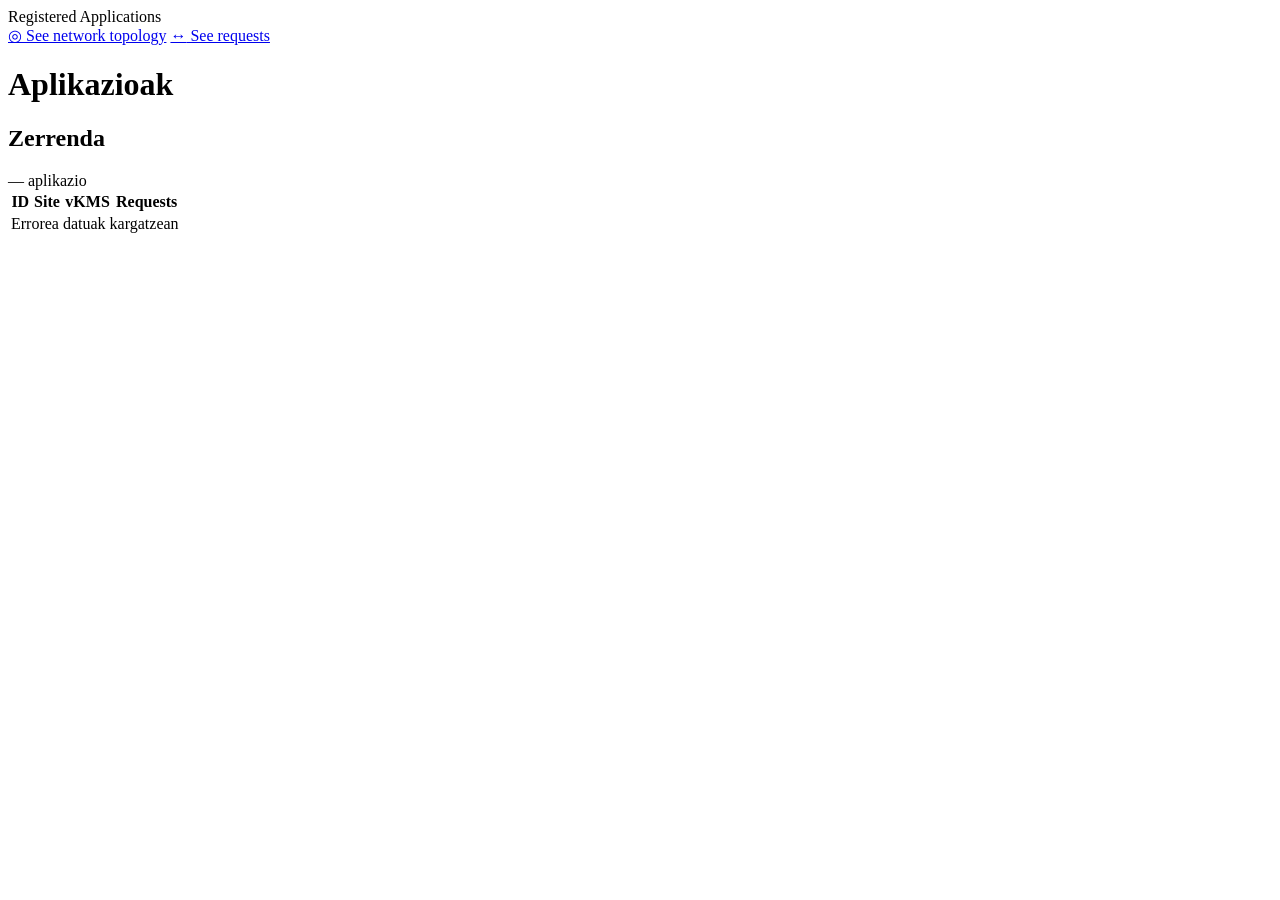
==== demo/src/main/resources/templates/apps.html @ 5ecce34c "App orriaren inplementazio osoa V1" ====
<!DOCTYPE html>
<html lang="es">
<head>
  <meta charset="UTF-8">
  <meta name="viewport" content="width=device-width, initial-scale=1.0">
  <title>Aplikazioak - Network Topology</title>

  <!-- Google-ko letrak -->
  <link href="https://fonts.googleapis.com/css2?family=DM+Sans:wght@400;500;600&family=DM+Mono:wght@400;500&display=swap" rel="stylesheet">

  <link rel="stylesheet" href="/css/style.css">
</head>
<body>

  <!-- ── GOIKO BARRA ── -->
  <header class="topbar">
    <span class="logo">Registered Applications</span>
    <div class="topbar-sep"></div>
    <a href="/"         class="nav-btn"><span class="nav-btn-icon">◎</span> See network topology</a>
    <a href="/requests" class="nav-btn"><span class="nav-btn-icon">↔</span> See requests</a>
  </header>

  <!-- Taula -->
  <main class="apps-main">
    <h1>Aplikazioak</h1>
    
    <!-- Taularen edukiontzia -->
<div class="table-container">
  
  <!-- Izenburu eta kontagailu goiburua -->
  <div class="table-header">
    <h2>Zerrenda</h2>
    <div class="app-count">
      <span id="app-count-number">—</span> aplikazio
    </div>
  </div>

  <!-- Taula -->
  <table class="apps-table">
    <thead>
      <tr>
        <th>ID</th>
        <th>Site</th>
        <th>vKMS</th>
        <th>Requests</th>
      </tr>
    </thead>
    <tbody id="apps-table-body">
      <!-- Las filas se llenarán con JavaScript -->
      <tr class="loading-row">
        <td colspan="4">Datuak kargatzen...</td>
      </tr>
    </tbody>
  </table>

</div>
    
  </main>
<script>

// Orrialdea kargatzean, datuak eskatu
window.addEventListener('load', () => {
  loadApps();
});

/**
 * API-tik app guztiak kargatu eta taulan erakutsi
 */
function loadApps() {
  fetch('/api/apps')
    .then(response => {
      if (!response.ok) throw new Error(`HTTP ${response.status}`);
      return response.json();
    })
    .then(apps => {
      renderAppsTable(apps);
      updateAppCount(apps.length);
    })
    .catch(error => {
      console.error('Errorea aplikazioak kargatzean:', error);
      showError();
    });
}

 // App-en zerrenda taulan bistaratu
 
function renderAppsTable(apps) {
  const tbody = document.getElementById('apps-table-body');
  
  // Taularen edukina garbitu (loading mezua kendu)
  tbody.innerHTML = '';
  
  // App bakoitzeko errenkada bat sortu
  apps.forEach(app => {
    const row = document.createElement('tr');
    
    row.innerHTML = `
      <td>${app.id}</td>
      <td>${app.siteId || '—'}</td>
      <td>${app.vkmsId || '—'}</td>
      <td>${app.requestCount}</td>
    `;
    
    tbody.appendChild(row);
  });
}

 // App kopurua eguneratu goiburuan

function updateAppCount(count) {
  document.getElementById('app-count-number').textContent = count;
}

 // Errore mezua erakutsi datuen karga huts egiten badu

function showError() {
  const tbody = document.getElementById('apps-table-body');
  tbody.innerHTML = `
    <tr class="loading-row">
      <td colspan="4">Errorea datuak kargatzean</td>
    </tr>
  `;
}

</script>
</body>
</html>
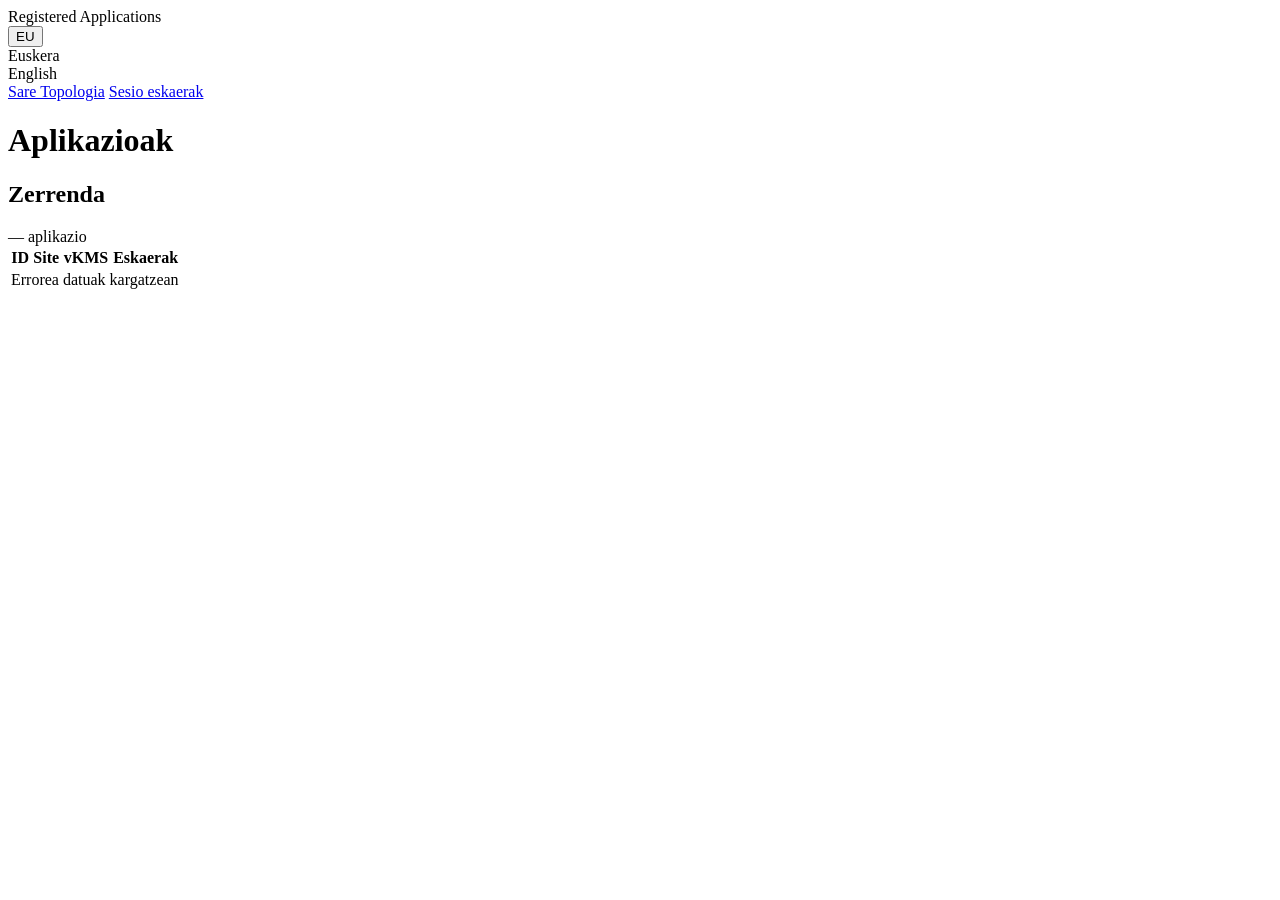
==== commit f992cd68: "Apps.html-n hizkuntzaren hautaketa kodetuta eta frogatuta" ====
--- a/demo/src/main/resources/templates/apps.html
+++ b/demo/src/main/resources/templates/apps.html
@@ -1,127 +1,197 @@
 <!DOCTYPE html>
-<html lang="es">
+<html lang="eu" xmlns:th="http://www.thymeleaf.org">
+
 <head>
   <meta charset="UTF-8">
   <meta name="viewport" content="width=device-width, initial-scale=1.0">
   <title>Aplikazioak - Network Topology</title>
 
   <!-- Google-ko letrak -->
-  <link href="https://fonts.googleapis.com/css2?family=DM+Sans:wght@400;500;600&family=DM+Mono:wght@400;500&display=swap" rel="stylesheet">
+  <link
+    href="https://fonts.googleapis.com/css2?family=DM+Sans:wght@400;500;600&family=DM+Mono:wght@400;500&display=swap"
+    rel="stylesheet">
 
   <link rel="stylesheet" href="/css/style.css">
 </head>
+
 <body>
 
   <!-- ── GOIKO BARRA ── -->
   <header class="topbar">
-    <span class="logo">Registered Applications</span>
+    <span class="logo" th:text="#{title.apps}">Registered Applications</span>
     <div class="topbar-sep"></div>
-    <a href="/"         class="nav-btn"><span class="nav-btn-icon">◎</span> See network topology</a>
-    <a href="/requests" class="nav-btn"><span class="nav-btn-icon">↔</span> See requests</a>
+    <!-- Hizkuntza hautatzailea -->
+    <div class="lang-selector">
+      <button class="lang-btn" id="lang-btn">
+        <span id="lang-code">EU</span>
+      </button>
+      <div class="lang-dropdown" id="lang-dropdown">
+        <div class="lang-option" data-lang="eu">
+          <span>Euskera</span>
+        </div>
+        <div class="lang-option" data-lang="en">
+          <span>English</span>
+        </div>
+      </div>
+    </div>
+    <a href="/" class="nav-btn" th:text="#{nav.topology}">Sare Topologia</a>
+    <a href="/requests" class="nav-btn" th:text="#{nav.requests}">Sesio eskaerak</a>
   </header>
 
   <!-- Taula -->
   <main class="apps-main">
-    <h1>Aplikazioak</h1>
-    
+    <h1 th:text="#{apps.title}">Aplikazioak</h1>
+
     <!-- Taularen edukiontzia -->
-<div class="table-container">
+    <div class="table-container">
+
+      <!-- Izenburu eta kontagailu goiburua -->
+      <div class="table-header">
+        <h2 th:text="#{apps.list}">Zerrenda</h2>
+        <div class="app-count">
+          <span id="app-count-number">—</span>
+          <span th:text="#{apps.count.suffix}">aplikazio</span>
+        </div>
+      </div>
+
+      <!-- Taula -->
+      <table class="apps-table">
+        <thead>
+          <tr>
+            <th th:text="#{apps.table.id}">ID</th>
+            <th th:text="#{apps.table.site}">Site</th>
+            <th th:text="#{apps.table.vkms}">vKMS</th>
+            <th th:text="#{apps.table.requests}">Eskaerak</th>
+          </tr>
+        </thead>
+        <tbody id="apps-table-body">
+          <tr class="loading-row">
+            <td colspan="4" th:text="#{apps.loading}">Datuak kargatzen...</td>
+          </tr>
+        </tbody>
+      </table>
+
+    </div>
+
+  </main>
+  <script>
+  // Hizkuntza hautatzailearen logika
+  const langBtn = document.getElementById('lang-btn');
+  const langDropdown = document.getElementById('lang-dropdown');
+  const langCode = document.getElementById('lang-code');
+
+  // Dropdown irekitzeko/ixteko
+  langBtn.addEventListener('click', (e) => {
+    e.stopPropagation();
+    langDropdown.classList.toggle('active');
+  });
+
+  // Hizkuntza bat aukeratzean
+  document.querySelectorAll('.lang-option').forEach(option => {
+    option.addEventListener('click', () => {
+      const lang = option.dataset.lang;
+      window.location.href = '/apps?lang=' + lang;
+    });
+  });
+
+  // Kanpoan klik egitean dropdown itxi
+  document.addEventListener('click', () => {
+    langDropdown.classList.remove('active');
+  });
+
+  // Hizkuntza aktiboa ikusi eta botoia eguneratu
+  const urlParams = new URLSearchParams(window.location.search);
+  const currentLang = urlParams.get('lang') || 'eu';
+  langCode.textContent = currentLang.toUpperCase();
   
-  <!-- Izenburu eta kontagailu goiburua -->
-  <div class="table-header">
-    <h2>Zerrenda</h2>
-    <div class="app-count">
-      <span id="app-count-number">—</span> aplikazio
-    </div>
-  </div>
+  // Dropdown-eko hautaketa markatu
+  document.querySelectorAll('.lang-option').forEach(opt => {
+    opt.classList.toggle('selected', opt.dataset.lang === currentLang);
+  });
+</script>
 
-  <!-- Taula -->
-  <table class="apps-table">
-    <thead>
-      <tr>
-        <th>ID</th>
-        <th>Site</th>
-        <th>vKMS</th>
-        <th>Requests</th>
+<script th:inline="javascript">
+  window.appsI18n = {
+    empty: /*[[#{apps.empty}]]*/ "Ez dago aplikaziorik erregistratuta",
+    error: /*[[#{apps.error}]]*/ "Errorea datuak kargatzean"
+  };
+</script>
+
+  <script>
+    // Orrialdea kargatzean, datuak eskatu
+    window.addEventListener('load', () => {
+      loadApps();
+    });
+
+    /**
+     * API-tik app guztiak kargatu eta taulan erakutsi
+     */
+    function loadApps() {
+      fetch('/api/apps')
+        .then(response => {
+          if (!response.ok) throw new Error(`HTTP ${response.status}`);
+          return response.json();
+        })
+        .then(apps => {
+          renderAppsTable(apps);
+          updateAppCount(apps.length);
+        })
+        .catch(error => {
+          console.error('Errorea aplikazioak kargatzean:', error);
+          showError();
+        });
+    }
+
+    // App-en zerrenda taulan bistaratu
+
+    function renderAppsTable(apps) {
+      const tbody = document.getElementById('apps-table-body');
+
+      // Taularen edukina garbitu (loading mezua kendu)
+      tbody.innerHTML = '';
+
+      if (apps.length === 0) {
+    tbody.innerHTML = `
+      <tr class="loading-row">
+        <td colspan="4">${window.appsI18n.empty}</td>
       </tr>
-    </thead>
-    <tbody id="apps-table-body">
-      <!-- Las filas se llenarán con JavaScript -->
-      <tr class="loading-row">
-        <td colspan="4">Datuak kargatzen...</td>
-      </tr>
-    </tbody>
-  </table>
+    `;
+    return;
+  }
 
-</div>
-    
-  </main>
-<script>
+      // App bakoitzeko errenkada bat sortu
+      apps.forEach(app => {
+        const row = document.createElement('tr');
 
-// Orrialdea kargatzean, datuak eskatu
-window.addEventListener('load', () => {
-  loadApps();
-});
-
-/**
- * API-tik app guztiak kargatu eta taulan erakutsi
- */
-function loadApps() {
-  fetch('/api/apps')
-    .then(response => {
-      if (!response.ok) throw new Error(`HTTP ${response.status}`);
-      return response.json();
-    })
-    .then(apps => {
-      renderAppsTable(apps);
-      updateAppCount(apps.length);
-    })
-    .catch(error => {
-      console.error('Errorea aplikazioak kargatzean:', error);
-      showError();
-    });
-}
-
- // App-en zerrenda taulan bistaratu
- 
-function renderAppsTable(apps) {
-  const tbody = document.getElementById('apps-table-body');
-  
-  // Taularen edukina garbitu (loading mezua kendu)
-  tbody.innerHTML = '';
-  
-  // App bakoitzeko errenkada bat sortu
-  apps.forEach(app => {
-    const row = document.createElement('tr');
-    
-    row.innerHTML = `
+        row.innerHTML = `
       <td>${app.id}</td>
       <td>${app.siteId || '—'}</td>
       <td>${app.vkmsId || '—'}</td>
       <td>${app.requestCount}</td>
     `;
-    
-    tbody.appendChild(row);
-  });
-}
 
- // App kopurua eguneratu goiburuan
+        tbody.appendChild(row);
+      });
+    }
 
-function updateAppCount(count) {
-  document.getElementById('app-count-number').textContent = count;
-}
+    // App kopurua eguneratu goiburuan
 
- // Errore mezua erakutsi datuen karga huts egiten badu
+    function updateAppCount(count) {
+      document.getElementById('app-count-number').textContent = count;
+    }
 
-function showError() {
-  const tbody = document.getElementById('apps-table-body');
-  tbody.innerHTML = `
+    // Errore mezua erakutsi datuen karga huts egiten badu
+
+    function showError() {
+      const tbody = document.getElementById('apps-table-body');
+      tbody.innerHTML = `
     <tr class="loading-row">
-      <td colspan="4">Errorea datuak kargatzean</td>
+      <td colspan="4">${window.appsI18n.error}</td>
     </tr>
   `;
-}
+    }
 
-</script>
+  </script>
 </body>
+
 </html>
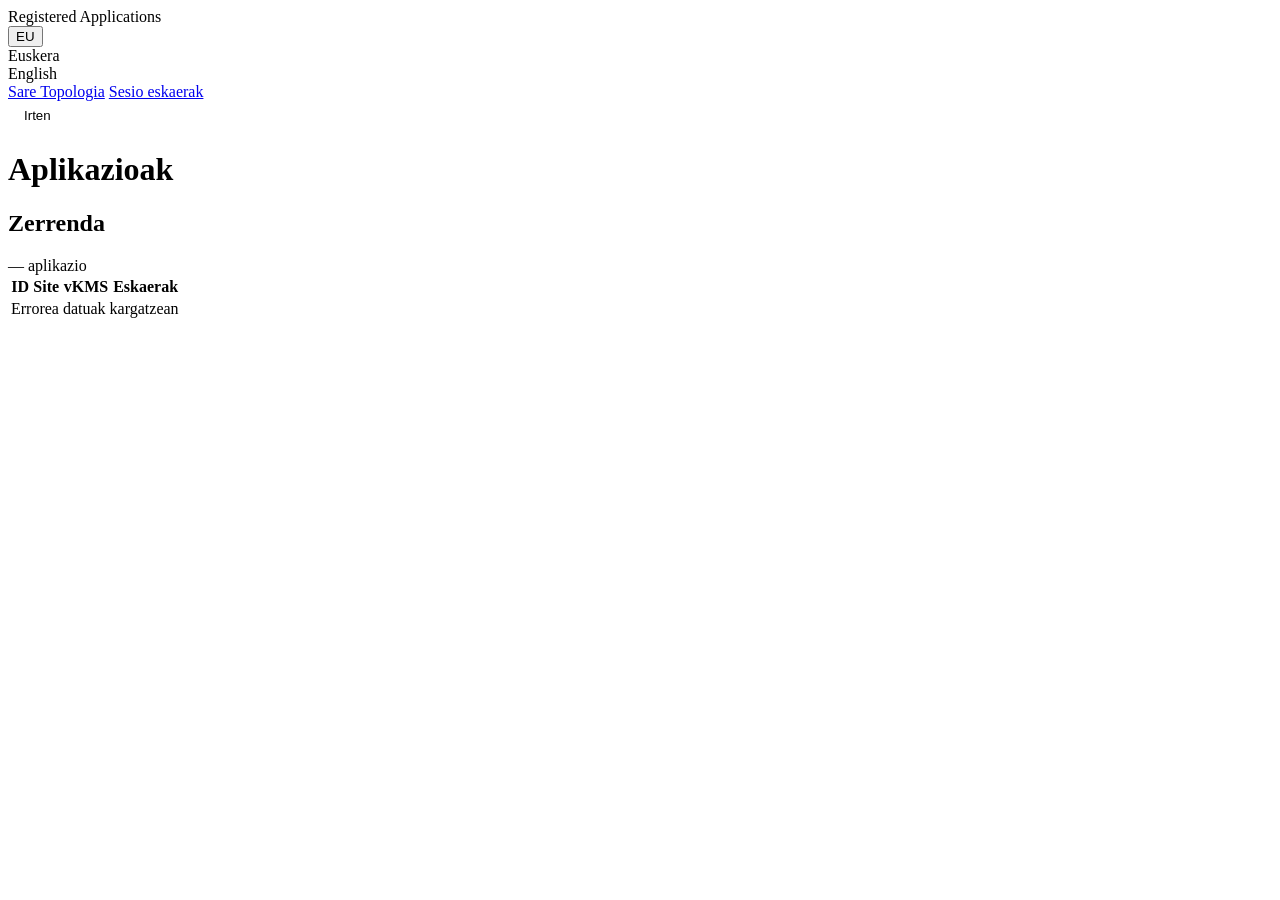
==== commit 58386431: "Logout botoia inplementatuta" ====
--- a/demo/src/main/resources/templates/apps.html
+++ b/demo/src/main/resources/templates/apps.html
@@ -1,29 +1,32 @@
 <!DOCTYPE html>
-<html lang="eu" xmlns:th="http://www.thymeleaf.org">
-
+<html lang="eu" 
+      xmlns:th="http://www.thymeleaf.org"
+      xmlns:sec="http://www.thymeleaf.org/extras/spring-security">
+ 
 <head>
   <meta charset="UTF-8">
   <meta name="viewport" content="width=device-width, initial-scale=1.0">
   <title>Aplikazioak - Network Topology</title>
-
+ 
   <!-- Google-ko letrak -->
   <link
     href="https://fonts.googleapis.com/css2?family=DM+Sans:wght@400;500;600&family=DM+Mono:wght@400;500&display=swap"
     rel="stylesheet">
-
+ 
   <link rel="stylesheet" href="/css/style.css">
 </head>
-
+ 
 <body>
-
+ 
   <!-- ── GOIKO BARRA ── -->
   <header class="topbar">
     <span class="logo" th:text="#{title.apps}">Registered Applications</span>
     <div class="topbar-sep"></div>
+    
     <!-- Hizkuntza hautatzailea -->
     <div class="lang-selector">
       <button class="lang-btn" id="lang-btn">
-        <span id="lang-code">EU</span>
+        <span id="lang-code" th:text="#{nav.lang}">EU</span>
       </button>
       <div class="lang-dropdown" id="lang-dropdown">
         <div class="lang-option" data-lang="eu">
@@ -34,8 +37,22 @@
         </div>
       </div>
     </div>
+    
     <a href="/" class="nav-btn" th:text="#{nav.topology}">Sare Topologia</a>
     <a href="/requests" class="nav-btn" th:text="#{nav.requests}">Sesio eskaerak</a>
+    
+    <!-- LOGOUT BOTOIA - KONPONDUTA -->
+    <div style="margin-left: auto; display: flex; align-items: center; gap: 12px;">
+      <!-- Logout formularioa - bakarrik autentikatuta badago -->
+      <form th:action="@{/logout}" method="post" 
+            style="margin: 0;" 
+            sec:authorize="isAuthenticated()">
+        <button type="submit" class="nav-btn" 
+                style="background: none; border: 1px solid var(--border); padding: 7px 16px;">
+          Irten
+        </button>
+      </form>
+    </div>
   </header>
 
   <!-- Taula -->
@@ -74,48 +91,17 @@
     </div>
 
   </main>
-  <script>
-  // Hizkuntza hautatzailearen logika
-  const langBtn = document.getElementById('lang-btn');
-  const langDropdown = document.getElementById('lang-dropdown');
-  const langCode = document.getElementById('lang-code');
-
-  // Dropdown irekitzeko/ixteko
-  langBtn.addEventListener('click', (e) => {
-    e.stopPropagation();
-    langDropdown.classList.toggle('active');
-  });
-
-  // Hizkuntza bat aukeratzean
-  document.querySelectorAll('.lang-option').forEach(option => {
-    option.addEventListener('click', () => {
-      const lang = option.dataset.lang;
-      window.location.href = '/apps?lang=' + lang;
-    });
-  });
-
-  // Kanpoan klik egitean dropdown itxi
-  document.addEventListener('click', () => {
-    langDropdown.classList.remove('active');
-  });
-
-  // Hizkuntza aktiboa ikusi eta botoia eguneratu
-  const urlParams = new URLSearchParams(window.location.search);
-  const currentLang = urlParams.get('lang') || 'eu';
-  langCode.textContent = currentLang.toUpperCase();
-  
-  // Dropdown-eko hautaketa markatu
-  document.querySelectorAll('.lang-option').forEach(opt => {
-    opt.classList.toggle('selected', opt.dataset.lang === currentLang);
-  });
+  <script type="module">
+  import { initLanguageSelector } from '/js/languageSelector.js';
+  initLanguageSelector('apps');
 </script>
 
-<script th:inline="javascript">
-  window.appsI18n = {
-    empty: /*[[#{apps.empty}]]*/ "Ez dago aplikaziorik erregistratuta",
-    error: /*[[#{apps.error}]]*/ "Errorea datuak kargatzean"
-  };
-</script>
+  <script th:inline="javascript">
+    window.appsI18n = {
+      empty: /*[[#{apps.empty}]]*/ "Ez dago aplikaziorik erregistratuta",
+      error: /*[[#{apps.error}]]*/ "Errorea datuak kargatzean"
+    };
+  </script>
 
   <script>
     // Orrialdea kargatzean, datuak eskatu
@@ -151,13 +137,13 @@
       tbody.innerHTML = '';
 
       if (apps.length === 0) {
-    tbody.innerHTML = `
+        tbody.innerHTML = `
       <tr class="loading-row">
         <td colspan="4">${window.appsI18n.empty}</td>
       </tr>
     `;
-    return;
-  }
+        return;
+      }
 
       // App bakoitzeko errenkada bat sortu
       apps.forEach(app => {
